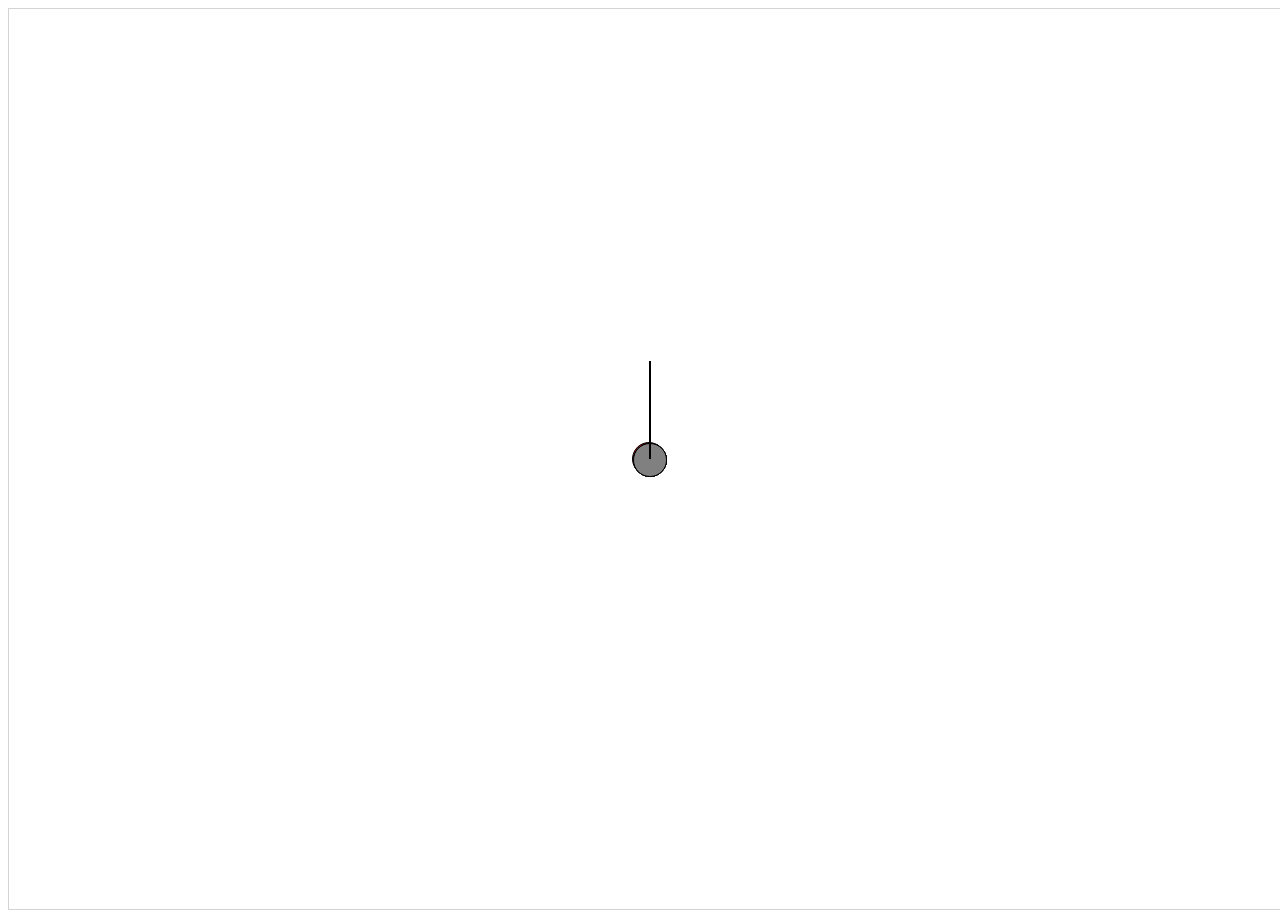
==== node-graph-rendering/index.html @ ade42430 "Paste node graph rendering progrees from code pen" ====
<!DOCTYPE html>
<html lang="en">
  <head>
    <meta charset="UTF-8">
    <link rel="stylesheet" href="./styles.css">
    <meta name="viewport" content="width=device-width, initial-scale=1.0">
    <title>Pen</title>
  </head>
  <body>
    <div class="network-container">
      <div class="node node--parent">
      <div class>
        <div class="node node--child">
            <div class="node--connector"></div>
        </div>
        <div class="node node--child"></div>  
        <div class="node node--child"></div>
        <div class="node node--child"></div>
        <div class="node node--child"></div>
        <div class="node node--child"></div>
        <div class="node node--child"></div>
      </div>
      </div>
      
    </div>
  </body>
</html>
---- node-graph-rendering/styles.css ----
html {
  height: 100%;
  background: 50% 50% no-repeat
}

.network-container {
  width: 100cqw;
  height: 100cqh;
  display: flex;
  align-items: center;
  justify-content: center;
  border: 1px solid lightgray;
}

.node {
  --node-size: 2rem;
  width: var(--node-size);
  aspect-ratio: 1;
  background: gray;
  border: 1px solid black;
  border-radius: 100%;

  &.node--parent {
    anchor-name: --node-main;
    background: red;
  }

  &.node--child {
    --degree-step: calc(360deg / sibling-count());
    --rotation: calc(var(--degree-step) * sibling-index());
    --top-offset: sin(var(--rotation));
    --left-offset: cos(var(--rotation));
    --distance-to-center: calc(var(--node-size) * 3);
    anchor-name: --node-child;
    anchor-scope: --node-child;
    
    position: absolute;
    position-anchor: --node-main;

    top: calc(anchor(top) + var(--top-offset) * var(--distance-to-center));
    right: calc(anchor(right) + var(--left-offset) * var(--distance-to-center));

    &::before {
        content: "";
        display: block;
        position: fixed;
        border: 1px solid black;
        bottom: anchor(--node-main center);
        left: anchor(--node-main center);
        height: var(--distance-to-center);
        transform-origin: bottom center;
        transform: rotate(var(--rotation));
    }
  }

}
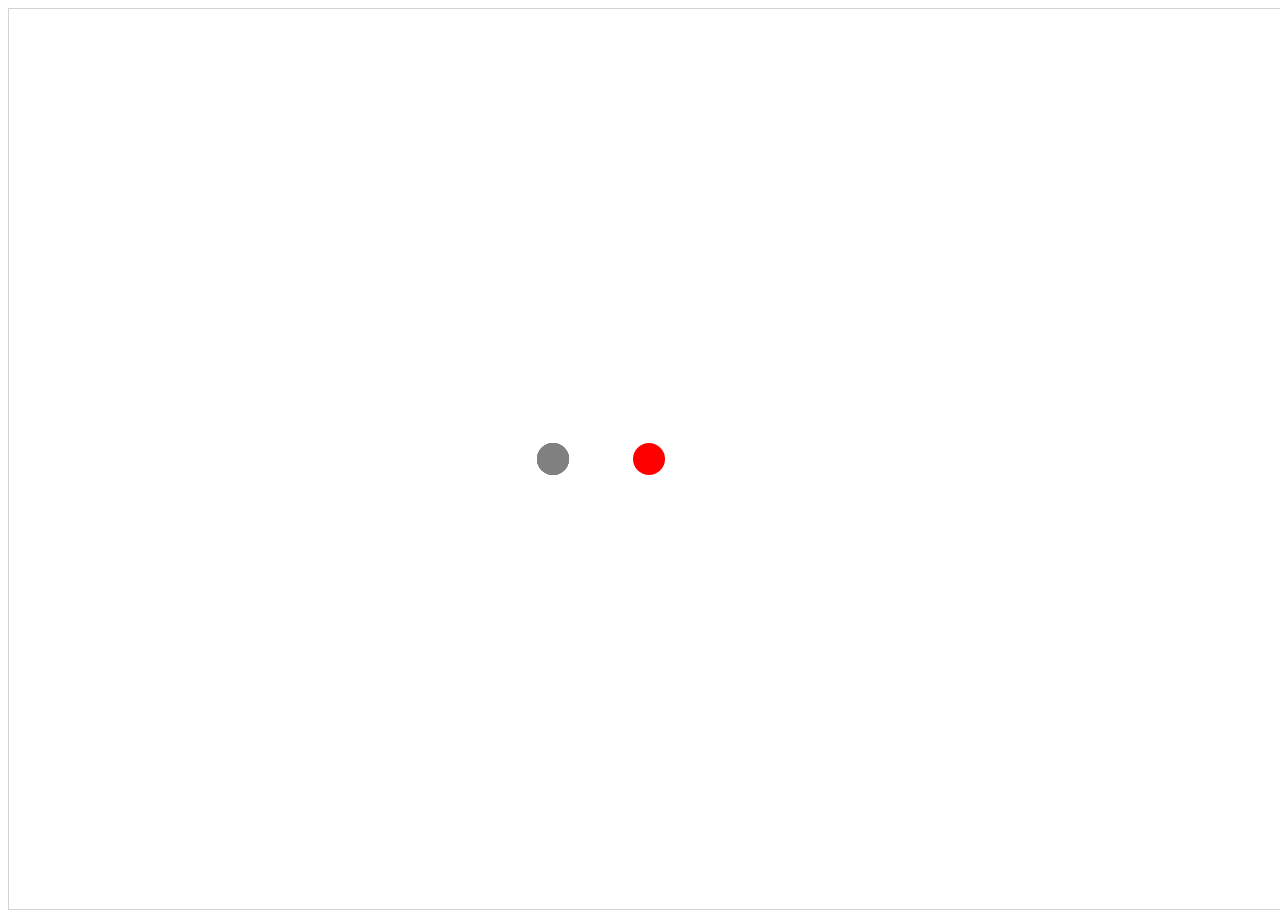
==== commit 2de62850: "Add functional connections" ====
--- a/node-graph-rendering/index.html
+++ b/node-graph-rendering/index.html
@@ -9,19 +9,49 @@
   <body>
     <div class="network-container">
       <div class="node node--parent">
-      <div class>
+      </div>
+      <div>
         <div class="node node--child">
-            <div class="node--connector"></div>
+          <div class="node--child__connectors">
+            <div class="connector connector--a"></div>
+            <div class="connector connector--b"></div>
+            <div class="connector connector--c"></div>
+            <div class="connector connector--d"></div>
+          </div>
         </div>
-        <div class="node node--child"></div>  
-        <div class="node node--child"></div>
-        <div class="node node--child"></div>
-        <div class="node node--child"></div>
-        <div class="node node--child"></div>
-        <div class="node node--child"></div>
+        <div class="node node--child">
+          <div class="node--child__connectors">
+            <div class="connector connector--a"></div>
+            <div class="connector connector--b"></div>
+            <div class="connector connector--c"></div>
+            <div class="connector connector--d"></div>
+          </div>
+        </div>
+        <div class="node node--child">
+          <div class="node--child__connectors">
+            <div class="connector connector--a"></div>
+            <div class="connector connector--b"></div>
+            <div class="connector connector--c"></div>
+            <div class="connector connector--d"></div>
+          </div>
+        </div>
+        <div class="node node--child">
+          <div class="node--child__connectors">
+            <div class="connector connector--a"></div>
+            <div class="connector connector--b"></div>
+            <div class="connector connector--c"></div>
+            <div class="connector connector--d"></div>
+          </div>
+        </div>
+        <div class="node node--child">
+          <div class="node--child__connectors">
+            <div class="connector connector--a"></div>
+            <div class="connector connector--b"></div>
+            <div class="connector connector--c"></div>
+            <div class="connector connector--d"></div>
+          </div>
+        </div>
       </div>
-      </div>
-      
     </div>
   </body>
 </html>
--- a/node-graph-rendering/styles.css
+++ b/node-graph-rendering/styles.css
@@ -1,3 +1,9 @@
+@property --rotation {
+  syntax: "<angle>";
+  inherits: false;
+  initial-value: 0deg;
+}
+
 html {
   height: 100%;
   background: 50% 50% no-repeat
@@ -10,6 +16,8 @@
   align-items: center;
   justify-content: center;
   border: 1px solid lightgray;
+
+  --connector-width: 3px;
 }
 
 .node {
@@ -17,14 +25,18 @@
   width: var(--node-size);
   aspect-ratio: 1;
   background: gray;
-  border: 1px solid black;
   border-radius: 100%;
 
   &.node--parent {
     anchor-name: --node-main;
     background: red;
   }
-
+  /*
+  Problem: In the demo I have they all share the same containing block and are all siblings! Which means
+  using two anchors is not a problem with position absolute. And the scoping is not ruining anything. 
+  Maybe I could get around the forced node structure by also giving each of the nodes names. but then sibling count
+  wouldn't work anymore!!!!
+  */
   &.node--child {
     --degree-step: calc(360deg / sibling-count());
     --rotation: calc(var(--degree-step) * sibling-index());
@@ -39,7 +51,8 @@
 
     top: calc(anchor(top) + var(--top-offset) * var(--distance-to-center));
     right: calc(anchor(right) + var(--left-offset) * var(--distance-to-center));
-
+    
+    /*
     &::before {
         content: "";
         display: block;
@@ -47,12 +60,76 @@
         border: 1px solid black;
         bottom: anchor(--node-main center);
         left: anchor(--node-main center);
-        height: var(--distance-to-center);
+        top: anchor(--node-child center);
+        right: anchor(--node-child center);
         transform-origin: bottom center;
         transform: rotate(var(--rotation));
+    }*/
+
+  }
+}
+
+.node--child__connectors {
+  .connector {
+    position: fixed;
+    container-type: size;
+    --center-anchor-1: calc(anchor(--node-child inside) + anchor-size(--node-child)/2);
+    --center-anchor-2: calc(anchor(--node-main inside) + anchor-size(--node-main)/2 - .1px);
+    z-index: -1;
+    
+
+    &::before {
+      content: "";
+      position: absolute;
+      width: max(100cqw);
+      height: max(100cqh);
+      background: var(--background);
+      opacity: calc(sign(1cqw)*sign(1cqh)); 
+      background-color: rgb(0, 0, 0, 0.3);
+      
     }
+  }    
+
+  :is(.connector--a,.connector--b) {
+    top:  calc(var(--center-anchor-1) - var(--connector-width) / 2); 
+    bottom: calc(var(--center-anchor-2) - var(--connector-width) / 2);
+  }
+  :is(.connector--a,.connector--c) {
+    left: calc(var(--center-anchor-1) - var(--connector-width) / 2); 
+    right:  calc(var(--center-anchor-2) - var(--connector-width) / 2)
+  }
+  :is(.connector--c,.connector--d) {
+    top:  calc(var(--center-anchor-2) - var(--connector-width) / 2); 
+    bottom: calc(var(--center-anchor-1) - var(--connector-width) / 2)
+  }
+  :is(.connector--b,.connector--d) {
+    left: calc(var(--center-anchor-2) - var(--connector-width) / 2); 
+    right:  calc(var(--center-anchor-1) - var(--connector-width) / 2)
   }
 
+  .connector--b::before,
+  .connector--c::before {
+    clip-path: polygon(
+    calc(100cqw - var(--connector-width)) 0,
+    100cqw 0,
+    100cqw var(--connector-width),
+    var(--connector-width) 100cqh,
+    0 100cqh,
+    0 calc(100cqh - var(--connector-width))
+    );
+  }
+
+  .connector--a::before,
+  .connector--d::before {
+    clip-path: polygon(
+      0 var(--connector-width),
+      0 0,
+      var(--connector-width) 0,
+      100cqw calc(100cqh - var(--connector-width)),
+      100cqw 100cqh,
+      calc(100cqw - var(--connector-width)) 100cqh
+      );
+  }
 }
 
 
